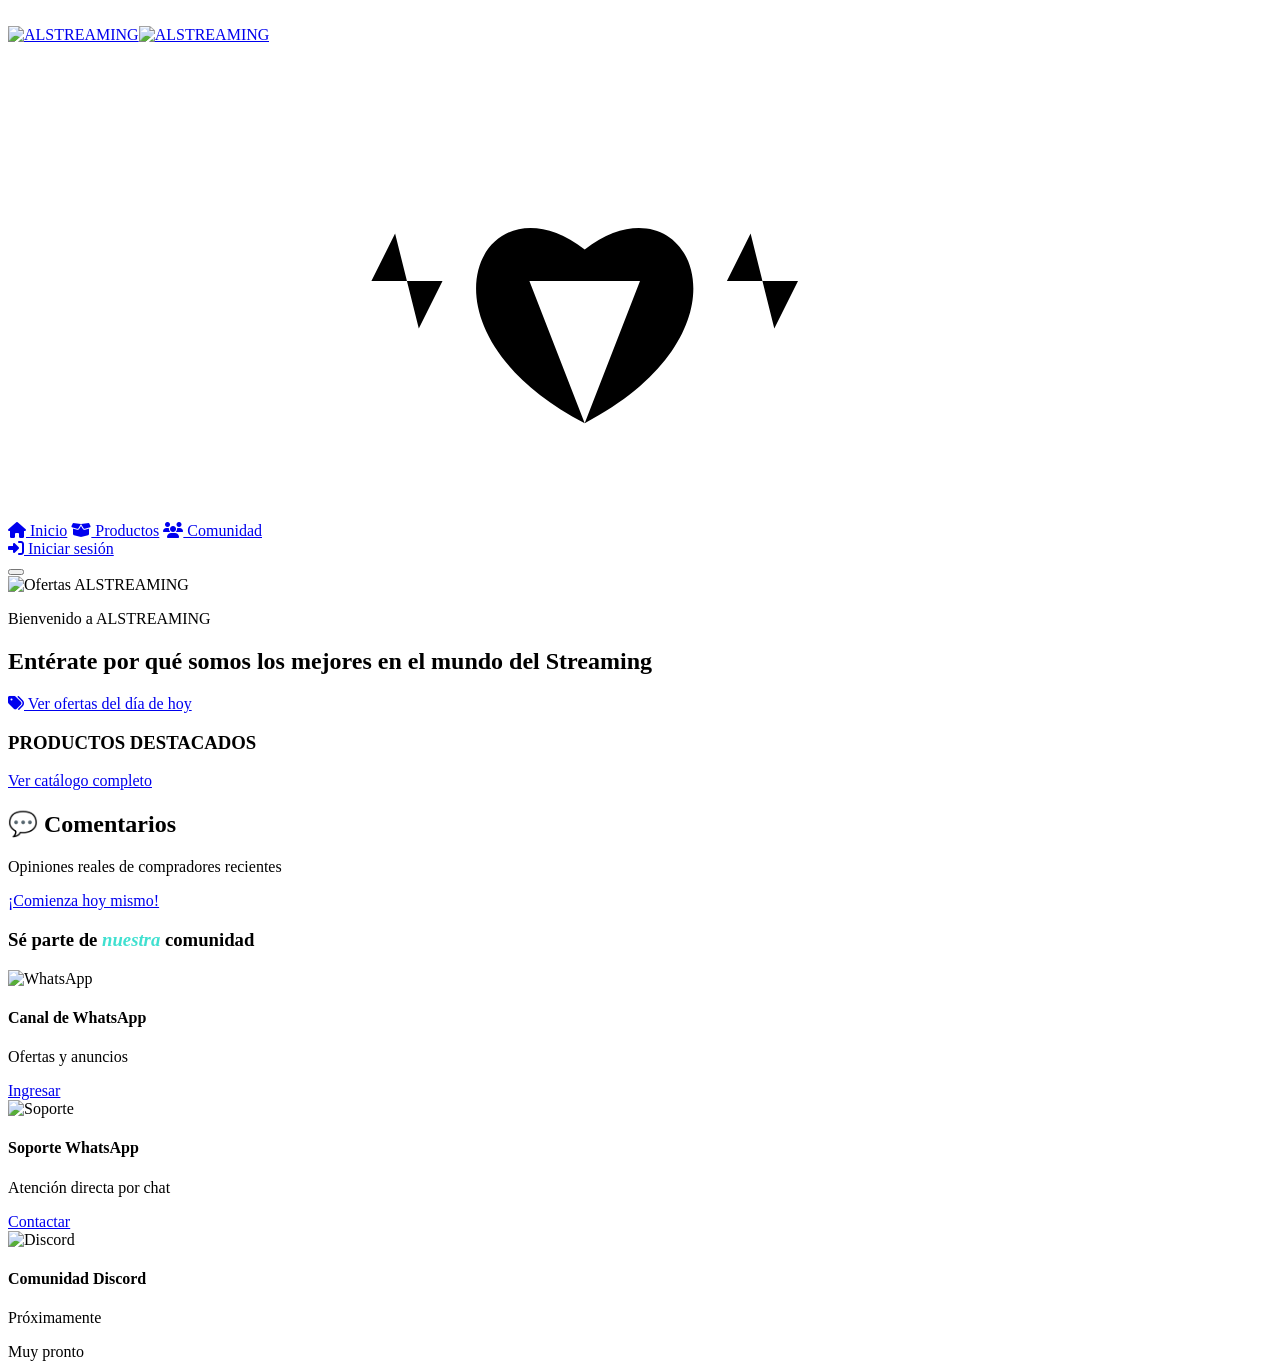
==== index.html @ 22aef4fe "Actualización del proyecto, base de datos login, register, compras, admisnitrador, perfil , conexion" ====
<!doctype html>
<html lang="es">
  <head>
    <meta charset="UTF-8" />
    <meta name="viewport" content="width=device-width,initial-scale=1.0" />
    <meta name="theme-color" content="#040404" />
    <title>ALSTREAMING | Inicio</title>
    <link
      href="https://fonts.googleapis.com/css2?family=Alfa+Slab+One&family=Inter:wght@400;500;600;700;800&display=swap"
      rel="stylesheet"
    />
    <link
      rel="stylesheet"
      href="https://cdnjs.cloudflare.com/ajax/libs/font-awesome/6.5.2/css/all.min.css"
    />
    <link rel="stylesheet" href="/Alex/frontend/src/css/style.css" />
    <link rel="manifest" href="/manifest.webmanifest" />
  </head>
  <body>
    <img
      src="/Alex/frontend/assets/fondo/fondoInicio.png"
      alt=""
      class="fondoInicio"
    />
    <header class="module-header">
      <a href="/index.html"
        ><img
          src="/Alex/frontend/assets/logo/logoAlex.png"
          alt="ALSTREAMING"
          class="logo" /><img
          src="/Alex/frontend/assets/logo/logoEscrito.png"
          alt="ALSTREAMING"
          class="logoEscrito"
      /></a>
      <div class="animation-corazon">
        <svg viewBox="0 0 800 300" class="grafico_svg">
          <path
            class="linea_viva"
            d="M0,150 L230,150 L245,120 L260,180 L275,150 L330,150 L365,240 C250,180 300,80 365,130 C430,80 480,180 365,240 L400,150 L455,150 L470,120 L485,180 L500,150 L800,150"
          ></path>
        </svg>
      </div>
      <nav>
        <a href="/index.html"><i class="fa-solid fa-house"></i> Inicio</a>
        <a href="/Alex/frontend/pages/productos.html"><i class="fa-solid fa-box-open"></i> Productos</a>
        <a href="#comunidad"><i class="fa-solid fa-users"></i> Comunidad</a>
        <!-- 
          =============================================
          CONTENEDOR DINÁMICO DE SESIÓN (JS LO GESTIONA)
          =============================================
          - Si NO hay sesión: mostrará "Iniciar sesión"
          - Si SÍ hay sesión: mostrará el nombre del usuario y un dropdown con "Mi cuenta", "Panel Admin" (si es admin), "Cerrar sesión"
          El id "auth-container" es el punto de montaje. Tu script debe detectar este elemento y renderizar el HTML correcto.
        -->
        <div id="auth-container" class="auth-container">
          <!-- El script de autenticación rellena esto dinámicamente -->
          <a href="/Alex/frontend/pages/login.html">
            <i class="fa-solid fa-right-to-bracket"></i> Iniciar sesión
          </a>
        </div>
      </nav>
      <button id="btnmenu" type="button" class="menuToggle" aria-label="Menú">
        <span></span><span></span><span></span>
      </button>
    </header>
    <main>
      <section class="inicio-welcome">
        <img
          src="/Alex/frontend/assets/banners/banners/banner-spider-inicio.jpg"
          alt="Ofertas ALSTREAMING"
          class="fondobanner"
        />
        <p>Bienvenido a ALSTREAMING</p>
        <h1>Entérate por qué somos los mejores en el mundo del Streaming</h1>
        <!-- 
          =============================================
          BOTÓN DE OFERTAS: CAMBIA SEGÚN EL ESTADO DE SESIÓN
          =============================================
          Tu script debe modificar el texto, href y comportamiento de este botón:
          - Usuario NO logueado: Texto "Bloqueado - Inicia sesión", href="login.html", clase 'btn-disabled'
          - Usuario logueado (cliente): Texto "Ver ofertas del día", href correcto, funcional
        -->
        <a id="btn-banner" href="/Alex/frontend/pages/productos.html" class="btn-banner">
          <i class="fa-solid fa-tags"></i> Ver ofertas del día de hoy
        </a>
      </section>
      <div class="modulo-banner"><span id="banner" class="banners"></span></div>
      <section class="container-productos">
        <div class="header-productosDestacados">
          <h3>PRODUCTOS DESTACADOS</h3>
          <a href="/Alex/frontend/pages/productos.html">Ver catálogo completo</a>
        </div>
        <div class="container-productos-destactados">
          <!-- 
            =============================================
            PRODUCTOS DESTACADOS (GESTIONADOS POR products.js)
            =============================================
            Tu script de productos generará las tarjetas aquí.
            CADA BOTÓN DE COMPRA debe también respetar la sesión:
            - Si NO está logueado: Botón deshabilitado con el texto "Inicia sesión para comprar" y redirige al login.
            - Si está logueado: Botón funcional de compra.
          -->
          <div id="products-destacados" class="products-destacados"></div>
        </div>
      </section>
      <section class="container-comentarios">
        <div class="animation-barra"></div>
        <div class="header-opiniones">
          <h2>💬 Comentarios</h2>
          <p>Opiniones reales de compradores recientes</p>
          <div class="banner-opiniones">
            <!-- 
              =============================================
              BOTÓN "COMIENZA HOY": SOLO VISIBLE SI NO HAY SESIÓN
              =============================================
              - Si NO hay sesión: Se muestra el enlace a registro.
              - Si SÍ hay sesión: Este elemento se oculta completamente (display: none) mediante JS.
            -->
            <a id="btn-comienza-hoy" class="btn-comienzaHoy" href="/Alex/frontend/pages/register.html">
              ¡Comienza hoy mismo!
            </a>
          </div>
        </div>
        <div class="container-opinions">
          <figure id="fila-opiniones" class="fila-opiniones"></figure>
          <div class="animation-barra"></div>
          <figure
            id="fila-opinionesinferior"
            class="fila-opinionesinferior"
          ></figure>
        </div>
      </section>
      <section id="comunidad" class="container-comunidad">
        <div class="animation-barra"></div>
        <div class="header-comunidad">
          <h3>
            Sé parte de <em style="color: turquoise">nuestra</em> comunidad
          </h3>
        </div>
        <div class="container-principal">
          <article class="container-enlaces">
            <div class="comunidad-whatsapp">
              <div class="imagen-module">
                <img
                  src="/Alex/frontend/assets/logo/logos/whatsapp.webp"
                  alt="WhatsApp"
                />
              </div>
              <h4>Canal de WhatsApp</h4>
              <p>Ofertas y anuncios</p>
              <a target="_blank" href="https://wa.me/51987654321">Ingresar</a>
            </div>
          </article>
          <article class="container-enlaces">
            <div class="comunidad-whatsapp">
              <div class="imagen-module">
                <img
                  src="/Alex/frontend/assets/logo/logos/soporte-whatsapp.png"
                  alt="Soporte"
                />
              </div>
              <h4>Soporte WhatsApp</h4>
              <p>Atención directa por chat</p>
              <a target="_blank" href="https://wa.me/51987654321">Contactar</a>
            </div>
          </article>
          <article class="container-enlaces">
            <div class="comunidad-whatsapp">
              <div class="imagen-module">
                <img
                  src="/Alex/frontend/assets/logo/logos/discord.svg"
                  alt="Discord"
                />
              </div>
              <h4>Comunidad Discord</h4>
              <p>Próximamente</p>
              <span>Muy pronto</span>
            </div>
          </article>
        </div>
      </section>
    </main>
    <script type="module" src="/Alex/frontend/assets/banners/products.js"></script>
    <script src="/Alex/frontend/src/js/auth-check.js"></script>
      <script src="/Alex/frontend/src/js/index-products.js"></script> 
  </body>
</html>
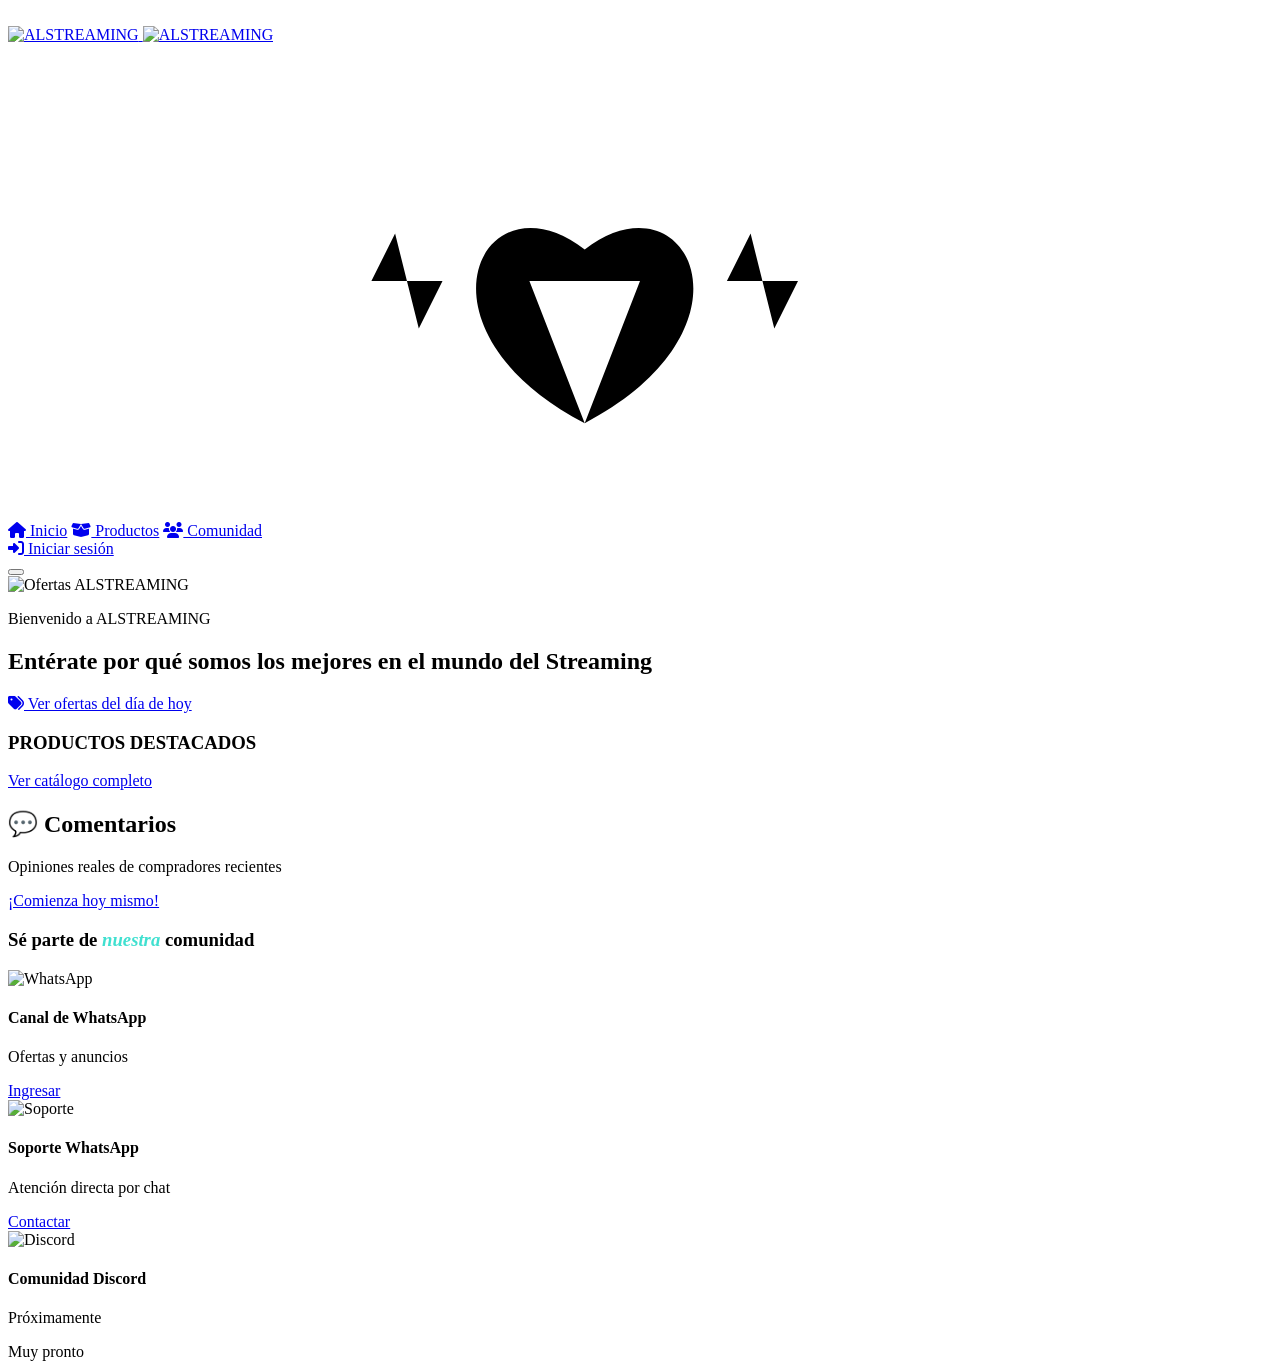
==== commit d4c825ff: "Funciones cumplidas. Backend frontend. Actualizacion de css Parte de clientes por parte del administ" ====
--- a/index.html
+++ b/index.html
@@ -5,33 +5,27 @@
     <meta name="viewport" content="width=device-width,initial-scale=1.0" />
     <meta name="theme-color" content="#040404" />
     <title>ALSTREAMING | Inicio</title>
-    <link
-      href="https://fonts.googleapis.com/css2?family=Alfa+Slab+One&family=Inter:wght@400;500;600;700;800&display=swap"
-      rel="stylesheet"
-    />
-    <link
-      rel="stylesheet"
-      href="https://cdnjs.cloudflare.com/ajax/libs/font-awesome/6.5.2/css/all.min.css"
-    />
+    <link href="https://fonts.googleapis.com/css2?family=Alfa+Slab+One&family=Inter:wght@400;500;600;700;800&display=swap"
+      rel="stylesheet"/>
+    <link rel="stylesheet"
+      href="https://cdnjs.cloudflare.com/ajax/libs/font-awesome/6.5.2/css/all.min.css"/>
     <link rel="stylesheet" href="/Alex/frontend/src/css/style.css" />
     <link rel="manifest" href="/manifest.webmanifest" />
   </head>
   <body>
-    <img
-      src="/Alex/frontend/assets/fondo/fondoInicio.png"
-      alt=""
-      class="fondoInicio"
-    />
+    <img src="/Alex/frontend/assets/fondo/fondoInicio.png"
+      alt="" class="fondoInicio"/>
     <header class="module-header">
-      <a href="/index.html"
-        ><img
+      <a href="/Alex/index.html">
+        <img
           src="/Alex/frontend/assets/logo/logoAlex.png"
           alt="ALSTREAMING"
-          class="logo" /><img
+          class="logo" />
+        <img
           src="/Alex/frontend/assets/logo/logoEscrito.png"
           alt="ALSTREAMING"
-          class="logoEscrito"
-      /></a>
+          class="logoEscrito"/>
+      </a>
       <div class="animation-corazon">
         <svg viewBox="0 0 800 300" class="grafico_svg">
           <path
@@ -50,7 +44,7 @@
           =============================================
           - Si NO hay sesión: mostrará "Iniciar sesión"
           - Si SÍ hay sesión: mostrará el nombre del usuario y un dropdown con "Mi cuenta", "Panel Admin" (si es admin), "Cerrar sesión"
-          El id "auth-container" es el punto de montaje. Tu script debe detectar este elemento y renderizar el HTML correcto.
+          El id "auth-container" es el punto de montaje. El script debe detectar este elemento y renderizar el HTML correcto.
         -->
         <div id="auth-container" class="auth-container">
           <!-- El script de autenticación rellena esto dinámicamente -->
@@ -68,15 +62,14 @@
         <img
           src="/Alex/frontend/assets/banners/banners/banner-spider-inicio.jpg"
           alt="Ofertas ALSTREAMING"
-          class="fondobanner"
-        />
+          class="fondobanner"/>
         <p>Bienvenido a ALSTREAMING</p>
         <h1>Entérate por qué somos los mejores en el mundo del Streaming</h1>
         <!-- 
           =============================================
           BOTÓN DE OFERTAS: CAMBIA SEGÚN EL ESTADO DE SESIÓN
           =============================================
-          Tu script debe modificar el texto, href y comportamiento de este botón:
+          El script debe modificar el texto, href y comportamiento de este botón:
           - Usuario NO logueado: Texto "Bloqueado - Inicia sesión", href="login.html", clase 'btn-disabled'
           - Usuario logueado (cliente): Texto "Ver ofertas del día", href correcto, funcional
         -->
@@ -143,8 +136,7 @@
               <div class="imagen-module">
                 <img
                   src="/Alex/frontend/assets/logo/logos/whatsapp.webp"
-                  alt="WhatsApp"
-                />
+                  alt="WhatsApp"/>
               </div>
               <h4>Canal de WhatsApp</h4>
               <p>Ofertas y anuncios</p>
@@ -156,8 +148,7 @@
               <div class="imagen-module">
                 <img
                   src="/Alex/frontend/assets/logo/logos/soporte-whatsapp.png"
-                  alt="Soporte"
-                />
+                  alt="Soporte"/>
               </div>
               <h4>Soporte WhatsApp</h4>
               <p>Atención directa por chat</p>
@@ -169,8 +160,7 @@
               <div class="imagen-module">
                 <img
                   src="/Alex/frontend/assets/logo/logos/discord.svg"
-                  alt="Discord"
-                />
+                  alt="Discord"/>
               </div>
               <h4>Comunidad Discord</h4>
               <p>Próximamente</p>
